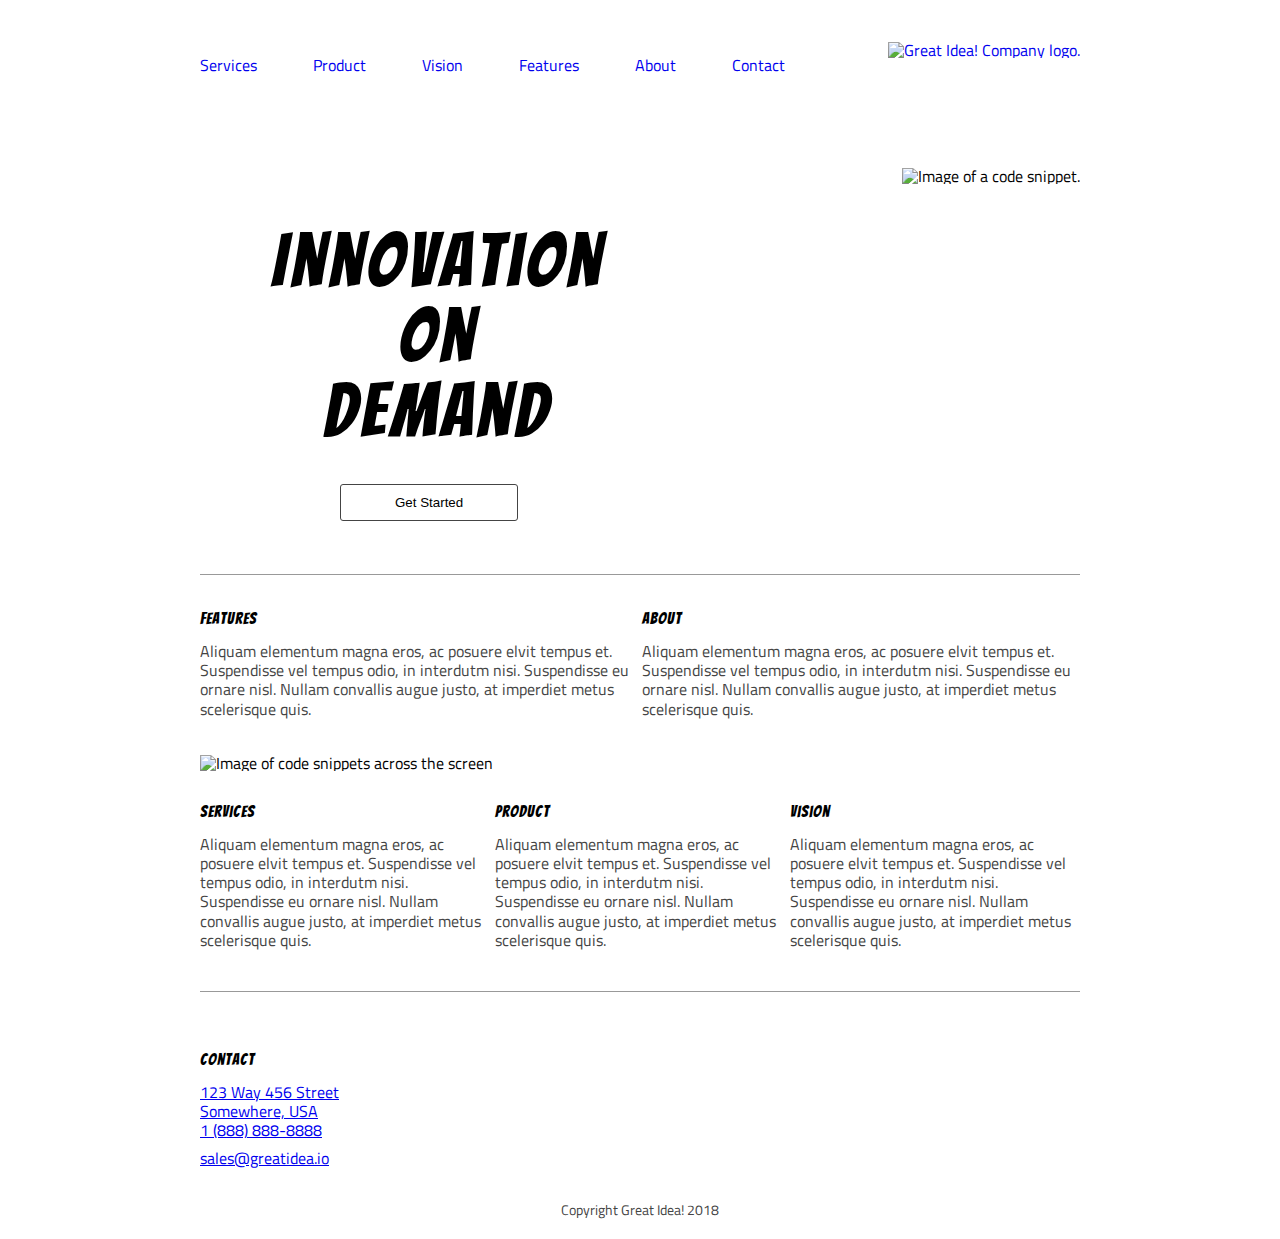
==== index.html @ e96517c2 "Copied over the html/css files to work on RD1" ====
<!doctype html>

<html lang="en">

<head>
    <meta charset="utf-8">
    <meta name="viewport" content="width=device-width, initial-scale=1.0">

    <title>Great Idea!</title>

    <link href="https://fonts.googleapis.com/css?family=Bangers|Titillium+Web" rel="stylesheet">
    <link rel="stylesheet" href="css/index.css">

    <!--[if lt IE 9]>
    <script src="https://cdnjs.cloudflare.com/ajax/libs/html5shiv/3.7.3/html5shiv.js"></script>
  <![endif]-->
    <meta name="viewport" content="width=device-width, initial-scale=1.0">


</head>

<body>
    <div class="container">
        <nav>
            <a href="services.html">Services</a>
            <a href="#">Product</a>
            <a href="#">Vision</a>
            <a href="#">Features</a>
            <a href="#">About</a>
            <a href="#">Contact</a>
        </nav>
        <a href="index.html"><img class="logo" src="img/logo.png" alt="Great Idea! Company logo."></a>
        <header>
            <h1 class="slogan-txt">Innovation<br /> On
                <br /> Demand
            </h1>

            <button class="get-started">Get Started</button>

            <img class="hero-image" src="img/header-img.png " alt="Image of a code snippet.">
        </header>
        <section class="sect1">
            <div class="blurbs">
                <h3>Features</h3>
                <p>Aliquam elementum magna eros, ac posuere elvit tempus et. Suspendisse vel tempus odio, in interdutm nisi. Suspendisse eu ornare nisl. Nullam convallis augue justo, at imperdiet metus scelerisque quis.</p>
            </div>
            <div class="blurbs">
                <h3>About</h3>
                <p>Aliquam elementum magna eros, ac posuere elvit tempus et. Suspendisse vel tempus odio, in interdutm nisi. Suspendisse eu ornare nisl. Nullam convallis augue justo, at imperdiet metus scelerisque quis.</p>
            </div>
        </section>

        <img class="middle-img" src="img/mid-page-accent.jpg" alt="Image of code snippets across the screen">
        <section class="sect2">
            <div class="blurbs">
                <h3>Services</h3>
                <p>Aliquam elementum magna eros, ac posuere elvit tempus et. Suspendisse vel tempus odio, in interdutm nisi. Suspendisse eu ornare nisl. Nullam convallis augue justo, at imperdiet metus scelerisque quis.</p>
            </div>

            <div class="blurbs">
                <h3>Product</h3>
                <p>Aliquam elementum magna eros, ac posuere elvit tempus et. Suspendisse vel tempus odio, in interdutm nisi. Suspendisse eu ornare nisl. Nullam convallis augue justo, at imperdiet metus scelerisque quis.</p>
            </div>

            <div class="blurbs">
                <h3>Vision</h3>
                <p>Aliquam elementum magna eros, ac posuere elvit tempus et. Suspendisse vel tempus odio, in interdutm nisi. Suspendisse eu ornare nisl. Nullam convallis augue justo, at imperdiet metus scelerisque quis.</p>
            </div>
        </section>

        <address>
      <h3>Contact</h3>
      <p><a href="#">123 Way 456 Street
          Somewhere, USA</a></p>
      <p><a href="tel:1 (888) 888-8888">1 (888) 888-8888</a></p>
      <span><a href="mailto:sales@greatidea.io">sales@greatidea.io</a></span>
    </address>
        <footer>
            <p class="ft-copyright">Copyright Great Idea! 2018</p>
        </footer>
    </div>
    <!--End container -->
</body>

</html>
---- css/index.css ----
/* http://meyerweb.com/eric/tools/css/reset/
   v2.0 | 20110126
   License: none (public domain)
*/

html,
body,
div,
span,
applet,
object,
iframe,
h1,
h2,
h3,
h4,
h5,
h6,
p,
blockquote,
pre,
a,
abbr,
acronym,
address,
big,
cite,
code,
del,
dfn,
em,
img,
ins,
kbd,
q,
s,
samp,
small,
strike,
strong,
sub,
sup,
tt,
var,
b,
u,
i,
center,
dl,
dt,
dd,
ol,
ul,
li,
fieldset,
form,
label,
legend,
table,
caption,
tbody,
tfoot,
thead,
tr,
th,
td,
article,
aside,
canvas,
details,
embed,
figure,
figcaption,
footer,
header,
hgroup,
menu,
nav,
output,
ruby,
section,
summary,
time,
mark,
audio,
video {
    margin: 0;
    padding: 0;
    border: 0;
    font-size: 100%;
    font: inherit;
    vertical-align: baseline;
}


/* HTML5 display-role reset for older browsers */

article,
aside,
details,
figcaption,
figure,
footer,
header,
hgroup,
menu,
nav,
section {
    display: block;
}

body {
    line-height: 1;
}

ol,
ul {
    list-style: none;
}

blockquote,
q {
    quotes: none;
}

blockquote:before,
blockquote:after,
q:before,
q:after {
    content: '';
    content: none;
}

table {
    border-collapse: collapse;
    border-spacing: 0;
}


/* Set every element's box-sizing to border-box */

* {
    box-sizing: border-box;
}

html,
body {
    height: 100%;
    font-family: 'Titillium Web', sans-serif;
}

h1,
h2,
h3,
h4,
h5 {
    font-family: 'Bangers', cursive;
    letter-spacing: 1px;
    margin-bottom: 15px;
}


/* Your code starts here! */

.container {
    max-width: 880px;
    margin: 0 auto;
    position: relative;
    /*background:url('../../design-files/desktop.jpg') center top;*/
}

nav {
    display: flex;
    flex-direction: row;
    padding: 29px 0;
    /* position: fixed; */
    top: 0;
    background: white;
    z-index: 10;
}

nav a {
    margin: 28px;
    text-decoration: none;
}

nav a:first-child {
    margin-left: 0;
}

nav a:hover {
    background: #999999;
    color: black;
}

.logo {
    position: absolute;
    right: 0px;
    top: 42px;
}

header {
    position: relative;
    height: 350px;
}

.hero-image {
    position: absolute;
    right: 0;
    top: -56px;
}

.slogan-txt {
    width: 474px;
    font-size: 75px;
    margin-top: 94px;
    text-align: center;
    letter-spacing: 4px;
}

.mission {
    margin: 20px 0 0 0;
}

button {
    text-align: center;
    border: 1px solid#444444;
    background: white;
    padding: 10px 54px;
    margin: 20px 0;
    border-radius: 3px;
}

button:hover {
    background: green;
}

.get-started {
    left: 140px;
    position: absolute;
}

.middle-img {
    padding: 0;
}


/* start flex box options */

section {
    display: flex;
    justify-content: space-between;
    flex-wrap: wrap;
    max-width: 880px;
}

.service-item {
    flex-basis: 420px;
    background: #fbfbfb;
    border: 1px solid #cccccc;
    padding: 20px;
    margin: 20px 0 0 0;
}

.sect-facts {
    display: flex;
    align-items: inherit;
    justify-content: space-between;
    flex-wrap: wrap;
    border-top: 1px solid #444444;
    margin: 37px 0 0 0;
}

.facts {
    flex-basis: 420px;
    margin: 40px 0 0 0;
}

ul.facts-list {
    flex-basis: 420px;
    list-style-type: square;
    margin: 20px 0 0 0;
}

.facts-list li {
    margin: 25px;
}

.services-info-img {
    flex-basis: 420px;
    margin: 20px 0 0 0;
}


/* end flex box options */

.sect1 {
    border-top: 1px solid #999999;
}

.sect2 {
    border-bottom: 1px solid #999999;
    margin-top: 33px;
    height: 188px;
}

section h3 {
    width: 400px;
}

p {
    color: #444444;
    line-height: 1.2em;
}

.sect1 .blurbs {
    width: 438px;
    padding: 36px 0;
}

.sect2 .blurbs {
    width: 290px;
}

address {
    height: 150px;
    width: 150px;
    padding: 40px 0;
    margin: 20px 0;
}

address s {
    text-decoration: none;
}

address span {
    margin-top: 10px;
    display: block;
}

.ft-copyright {
    text-align: center;
    padding: 20px;
    font-size: 0.9em;
}

@media all and (max-width: 699px) and (min-width: 520px),
(min-width: 1151px) {
    img {
        max-width: 100%;
    }
}

@media screen and (min-width: 320px) and (max-width: 800px) and (orientation:portrait) {
    html {
        background: red;
    }
    container,
    section {
        display: flex;
        justify-content: space-around;
        min-width: 480px;
    }
    nav {
        display: flex;
        flex-direction: column;
        padding: 0px;
        margin-top: 50px;
    }
    nav a {
        margin: 10px;
        margin-left: 0px;
        text-decoration: none;
        text-align: center;
    }
    .logo {
        position: relative;
        left: 36%;
        top: -258px;
    }
    section {
        justify-content: center;
    }
    /* Index page --*/
    .slogan-txt,
    .get-started {
        width: 100%;
        position: relative;
        left: 0;
    }
    .hero-image {
        display: none;
    }
    .sect2 {
        border-bottom: 1px solid #999999;
        margin-top: 33px;
        height: auto;
    }
    address {
        text-align: center;
        width: auto;
    }
    /* Services page --*/
    .mission {
        margin: 20px;
        padding: 40px;
    }
    .facts {
        margin: 40px 0 0 0;
        padding: 40px;
        flex-basis: auto;
    }
    .services-info-img {
        flex-basis: -moz-available;
        margin: 20px 0 0 0;
    }
    /* End Media queries */
}
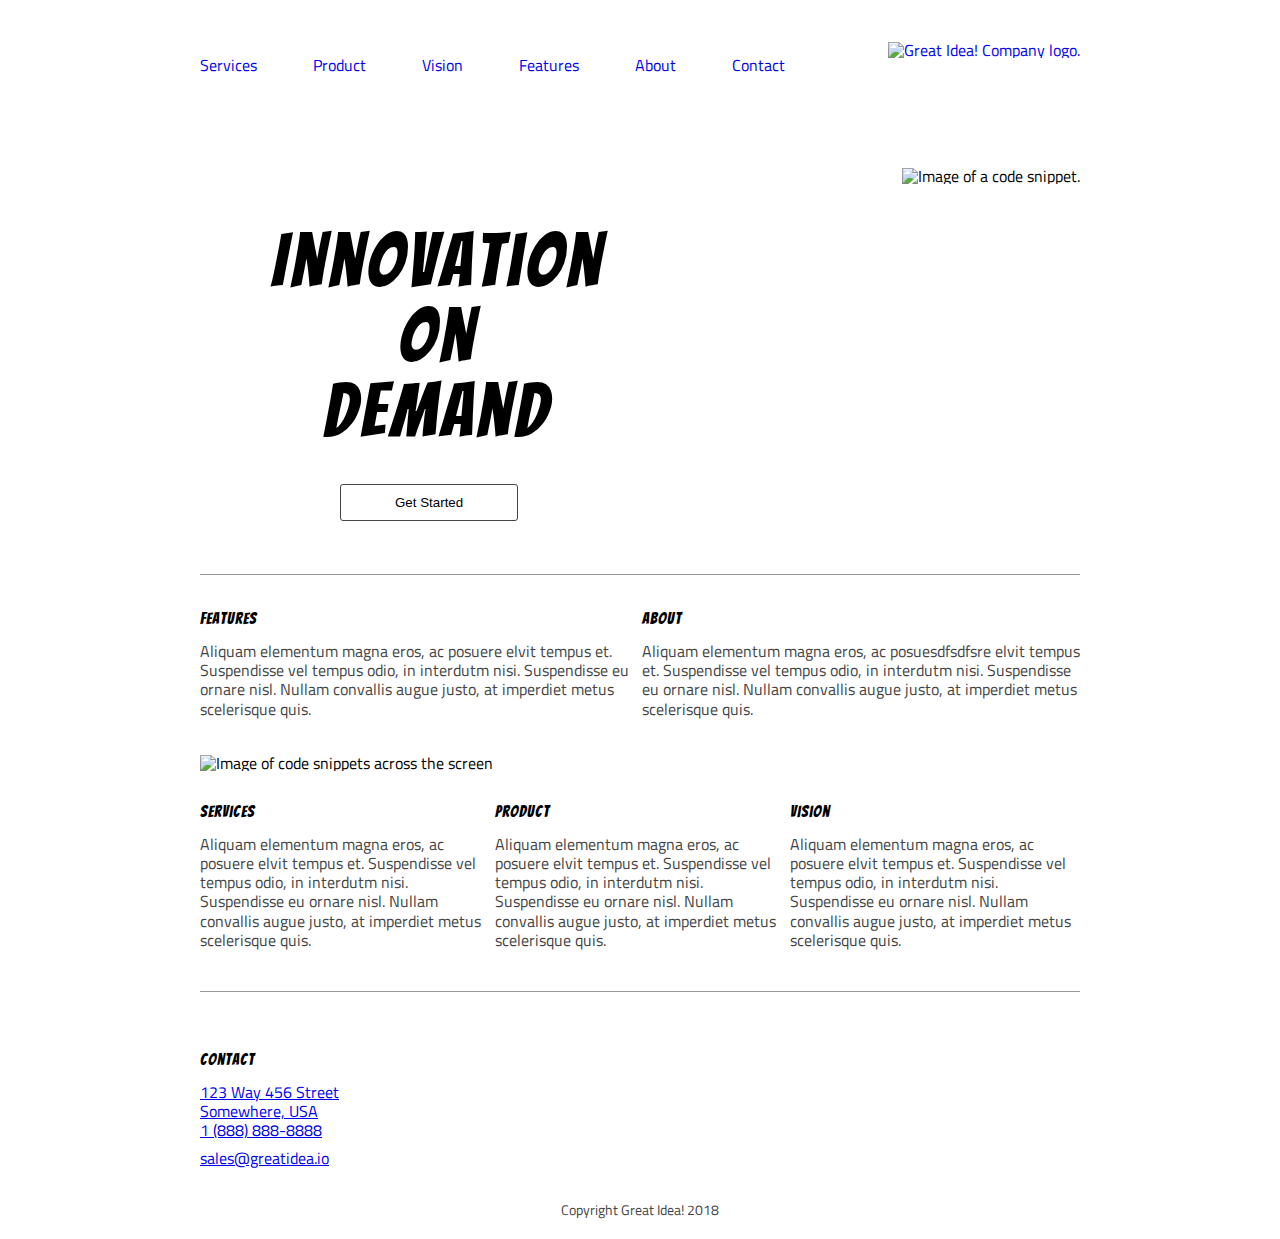
==== commit 12f25386: "Cleaning previoius code and edited readme file" ====
--- a/index.html
+++ b/index.html
@@ -42,11 +42,12 @@
         <section class="sect1">
             <div class="blurbs">
                 <h3>Features</h3>
-                <p>Aliquam elementum magna eros, ac posuere elvit tempus et. Suspendisse vel tempus odio, in interdutm nisi. Suspendisse eu ornare nisl. Nullam convallis augue justo, at imperdiet metus scelerisque quis.</p>
+                <p>Aliquam elementum magna eros, ac posuere elvit tempus et. Suspendisse vel tempus odio, in interdutm nisi. Suspendisse eu ornare nisl. Nullam convallis augue justo, at imperdiet metus scelerisque quis.
+                </p>
             </div>
             <div class="blurbs">
                 <h3>About</h3>
-                <p>Aliquam elementum magna eros, ac posuere elvit tempus et. Suspendisse vel tempus odio, in interdutm nisi. Suspendisse eu ornare nisl. Nullam convallis augue justo, at imperdiet metus scelerisque quis.</p>
+                <p>Aliquam elementum magna eros, ac posuesdfsdfsre elvit tempus et. Suspendisse vel tempus odio, in interdutm nisi. Suspendisse eu ornare nisl. Nullam convallis augue justo, at imperdiet metus scelerisque quis.</p>
             </div>
         </section>
 
@@ -54,27 +55,30 @@
         <section class="sect2">
             <div class="blurbs">
                 <h3>Services</h3>
-                <p>Aliquam elementum magna eros, ac posuere elvit tempus et. Suspendisse vel tempus odio, in interdutm nisi. Suspendisse eu ornare nisl. Nullam convallis augue justo, at imperdiet metus scelerisque quis.</p>
+                <p>Aliquam elementum magna eros, ac posuere elvit tempus et. Suspendisse vel tempus odio, in interdutm nisi. Suspendisse eu ornare nisl. Nullam convallis augue justo, at imperdiet metus scelerisque quis.
+                </p>
             </div>
 
             <div class="blurbs">
                 <h3>Product</h3>
-                <p>Aliquam elementum magna eros, ac posuere elvit tempus et. Suspendisse vel tempus odio, in interdutm nisi. Suspendisse eu ornare nisl. Nullam convallis augue justo, at imperdiet metus scelerisque quis.</p>
+                <p>Aliquam elementum magna eros, ac posuere elvit tempus et. Suspendisse vel tempus odio, in interdutm nisi. Suspendisse eu ornare nisl. Nullam convallis augue justo, at imperdiet metus scelerisque quis.
+                </p>
             </div>
 
             <div class="blurbs">
                 <h3>Vision</h3>
-                <p>Aliquam elementum magna eros, ac posuere elvit tempus et. Suspendisse vel tempus odio, in interdutm nisi. Suspendisse eu ornare nisl. Nullam convallis augue justo, at imperdiet metus scelerisque quis.</p>
+                <p>Aliquam elementum magna eros, ac posuere elvit tempus et. Suspendisse vel tempus odio, in interdutm nisi. Suspendisse eu ornare nisl. Nullam convallis augue justo, at imperdiet metus scelerisque quis.
+                </p>
             </div>
         </section>
 
         <address>
-      <h3>Contact</h3>
-      <p><a href="#">123 Way 456 Street
-          Somewhere, USA</a></p>
-      <p><a href="tel:1 (888) 888-8888">1 (888) 888-8888</a></p>
-      <span><a href="mailto:sales@greatidea.io">sales@greatidea.io</a></span>
-    </address>
+            <h3>Contact</h3>
+            <p><a href="#">123 Way 456 Street
+                    Somewhere, USA</a></p>
+            <p><a href="tel:1 (888) 888-8888">1 (888) 888-8888</a></p>
+            <span><a href="mailto:sales@greatidea.io">sales@greatidea.io</a></span>
+        </address>
         <footer>
             <p class="ft-copyright">Copyright Great Idea! 2018</p>
         </footer>
--- a/css/index.css
+++ b/css/index.css
@@ -344,75 +344,21 @@
     font-size: 0.9em;
 }
 
-@media all and (max-width: 699px) and (min-width: 520px),
-(min-width: 1151px) {
+@media all and (max-width: 800px) {
+    .container {
+        display: flex;
+        flex-direction: column;
+    }
+    secction {
+        width: 100%;
+        display: grid;
+    }
     img {
         max-width: 100%;
     }
 }
 
-@media screen and (min-width: 320px) and (max-width: 800px) and (orientation:portrait) {
-    html {
-        background: red;
-    }
-    container,
-    section {
-        display: flex;
-        justify-content: space-around;
-        min-width: 480px;
-    }
-    nav {
-        display: flex;
-        flex-direction: column;
-        padding: 0px;
-        margin-top: 50px;
-    }
-    nav a {
-        margin: 10px;
-        margin-left: 0px;
-        text-decoration: none;
-        text-align: center;
-    }
-    .logo {
-        position: relative;
-        left: 36%;
-        top: -258px;
-    }
-    section {
-        justify-content: center;
-    }
-    /* Index page --*/
-    .slogan-txt,
-    .get-started {
-        width: 100%;
-        position: relative;
-        left: 0;
-    }
-    .hero-image {
-        display: none;
-    }
-    .sect2 {
-        border-bottom: 1px solid #999999;
-        margin-top: 33px;
-        height: auto;
-    }
-    address {
-        text-align: center;
-        width: auto;
-    }
-    /* Services page --*/
-    .mission {
-        margin: 20px;
-        padding: 40px;
-    }
-    .facts {
-        margin: 40px 0 0 0;
-        padding: 40px;
-        flex-basis: auto;
-    }
-    .services-info-img {
-        flex-basis: -moz-available;
-        margin: 20px 0 0 0;
-    }
-    /* End Media queries */
-}+@media screen and (min-width: 320px) and (max-width: 800px) and (orientation:portrait) {}
+
+
+/* End Media queries */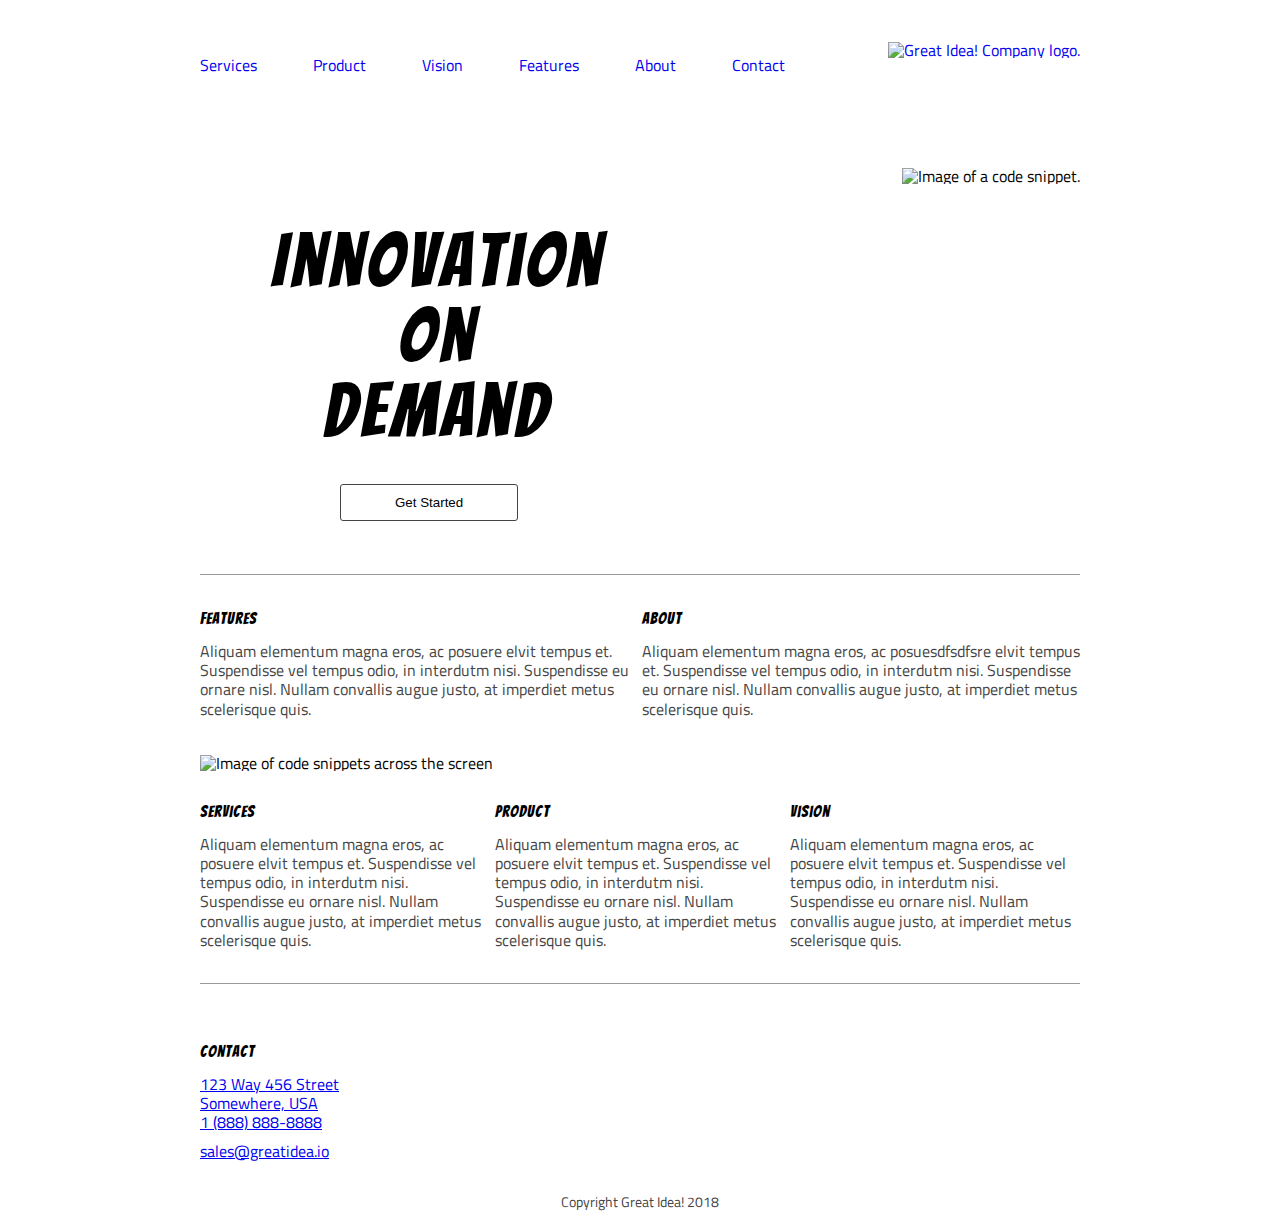
==== commit 05568fd2: "Added sdaptive CSS for home page sizeport 500px" ====
--- a/index.html
+++ b/index.html
@@ -64,21 +64,21 @@
                 <p>Aliquam elementum magna eros, ac posuere elvit tempus et. Suspendisse vel tempus odio, in interdutm nisi. Suspendisse eu ornare nisl. Nullam convallis augue justo, at imperdiet metus scelerisque quis.
                 </p>
             </div>
-
             <div class="blurbs">
                 <h3>Vision</h3>
                 <p>Aliquam elementum magna eros, ac posuere elvit tempus et. Suspendisse vel tempus odio, in interdutm nisi. Suspendisse eu ornare nisl. Nullam convallis augue justo, at imperdiet metus scelerisque quis.
                 </p>
             </div>
         </section>
-
-        <address>
+        <section class="sect3">
+            <address>
             <h3>Contact</h3>
             <p><a href="#">123 Way 456 Street
                     Somewhere, USA</a></p>
             <p><a href="tel:1 (888) 888-8888">1 (888) 888-8888</a></p>
             <span><a href="mailto:sales@greatidea.io">sales@greatidea.io</a></span>
         </address>
+        </section>
         <footer>
             <p class="ft-copyright">Copyright Great Idea! 2018</p>
         </footer>
--- a/css/index.css
+++ b/css/index.css
@@ -163,7 +163,7 @@
 /* Your code starts here! */
 
 .container {
-    max-width: 880px;
+    width: 880px;
     margin: 0 auto;
     position: relative;
     /*background:url('../../design-files/desktop.jpg') center top;*/
@@ -300,8 +300,8 @@
 
 .sect2 {
     border-bottom: 1px solid #999999;
-    margin-top: 33px;
-    height: 188px;
+    padding: 33px 0;
+    /* height: 188px; */
 }
 
 section h3 {
@@ -346,19 +346,82 @@
 
 @media all and (max-width: 800px) {
     .container {
+        background: url('../design-files/tablet-view.png') center top;
+    }
+    .logo {
+        display: block;
+        text-align: center;
+    }
+    nav,
+    section {
+        ight: 188px;
+        width: 100%;
+        display: wrap;
+        text-align: center;
+        background-color: gold;
+    }
+    .hero-image {
+        display: none;
+    }
+}
+
+@media all and (max-width: 500px) {
+    .container {
+        width: 480px;
         display: flex;
         flex-direction: column;
-    }
-    secction {
+        background: blue url('../design-files/mobile-view.png') center top;
+    }
+    .logo {
+        z-index: 10;
+        position: abosolute;
+        left: 33%;
+        top: 0;
+    }
+    nav,
+    section {
         width: 100%;
-        display: grid;
+        display: flex;
+        flex-direction: column;
+        text-align: center;
+        background-color: violet;
+        height: auto;
+    }
+    nav a {
+        margin: 0px;
+        padding: 20px 0;
+        border-top: 1px solid #444444;
+        border-bottom: 1px solid #444444;
+        font-size: 1.4rem;
+        font-weight: 600;
+    }
+    .hero-image {
+        display: none;
     }
     img {
         max-width: 100%;
-    }
-}
-
-@media screen and (min-width: 320px) and (max-width: 800px) and (orientation:portrait) {}
+        vertical-align: center;
+    }
+    .slogan-txt {
+        margin: 20px 0;
+    }
+    .sect1 .blurbs,
+    .sect2 .blurbs,
+    .sect3 address {
+        width: 95%;
+        height: 100%;
+        padding: 30px;
+        text-align: left;
+        flex-grow: 1;
+    }
+    address {
+        display: inline-table;
+        height: auto;
+        width: auto;
+        margin: 0;
+        ;
+    }
+}
 
 
 /* End Media queries */